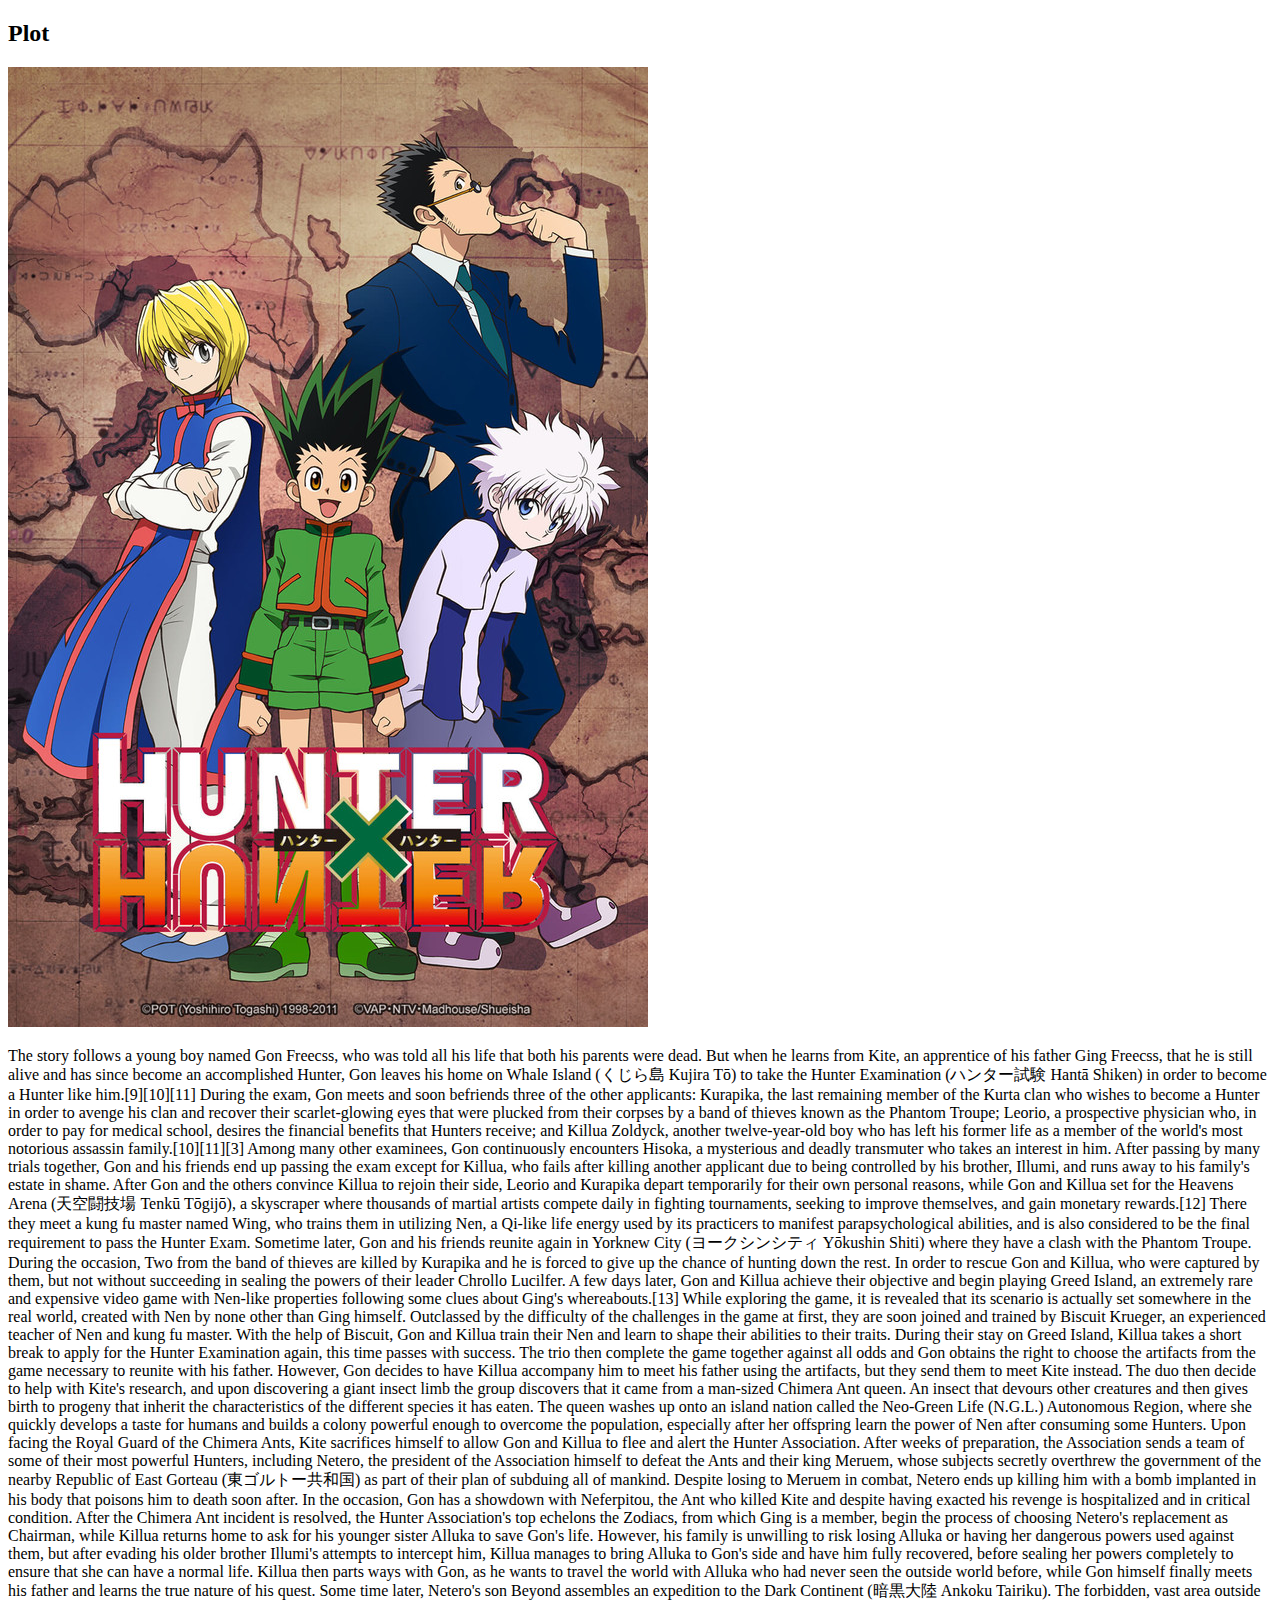
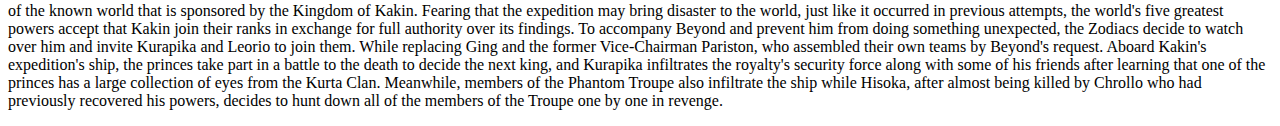
==== index.html @ 69ed5146 "dickhead" ====
<!DOCTYPE html>
<html lang="en">
<head>
    <meta charset="UTF-8">
    <meta name="viewport" content="width=device-width, initial-scale=1.0">
    <meta http-equiv="X-UA-Compatible" content="ie=edge">
    <link rel="stylesheet" type="text/css" href="styles.css">
    <title>Document</title>
</head>
<body>
    <nav>

    </nav>

    <main>
        <h2>Plot</h2>
        <img src="coverart.jpg">
        <p>The story follows a young boy named Gon Freecss, who was told all his life that both his parents were dead. But when he learns from Kite, an apprentice of his father Ging Freecss, that he is still alive and has since become an accomplished Hunter, Gon leaves his home on Whale Island (くじら島 Kujira Tō) to take the Hunter Examination (ハンター試験 Hantā Shiken) in order to become a Hunter like him.[9][10][11] During the exam, Gon meets and soon befriends three of the other applicants: Kurapika, the last remaining member of the Kurta clan who wishes to become a Hunter in order to avenge his clan and recover their scarlet-glowing eyes that were plucked from their corpses by a band of thieves known as the Phantom Troupe; Leorio, a prospective physician who, in order to pay for medical school, desires the financial benefits that Hunters receive; and Killua Zoldyck, another twelve-year-old boy who has left his former life as a member of the world's most notorious assassin family.[10][11][3] Among many other examinees, Gon continuously encounters Hisoka, a mysterious and deadly transmuter who takes an interest in him. After passing by many trials together, Gon and his friends end up passing the exam except for Killua, who fails after killing another applicant due to being controlled by his brother, Illumi, and runs away to his family's estate in shame.

            After Gon and the others convince Killua to rejoin their side, Leorio and Kurapika depart temporarily for their own personal reasons, while Gon and Killua set for the Heavens Arena (天空闘技場 Tenkū Tōgijō), a skyscraper where thousands of martial artists compete daily in fighting tournaments, seeking to improve themselves, and gain monetary rewards.[12] There they meet a kung fu master named Wing, who trains them in utilizing Nen, a Qi-like life energy used by its practicers to manifest parapsychological abilities, and is also considered to be the final requirement to pass the Hunter Exam. Sometime later, Gon and his friends reunite again in Yorknew City (ヨークシンシティ Yōkushin Shiti) where they have a clash with the Phantom Troupe. During the occasion, Two from the band of thieves are killed by Kurapika and he is forced to give up the chance of hunting down the rest. In order to rescue Gon and Killua, who were captured by them, but not without succeeding in sealing the powers of their leader Chrollo Lucilfer.
            
            A few days later, Gon and Killua achieve their objective and begin playing Greed Island, an extremely rare and expensive video game with Nen-like properties following some clues about Ging's whereabouts.[13] While exploring the game, it is revealed that its scenario is actually set somewhere in the real world, created with Nen by none other than Ging himself. Outclassed by the difficulty of the challenges in the game at first, they are soon joined and trained by Biscuit Krueger, an experienced teacher of Nen and kung fu master. With the help of Biscuit, Gon and Killua train their Nen and learn to shape their abilities to their traits. During their stay on Greed Island, Killua takes a short break to apply for the Hunter Examination again, this time passes with success. The trio then complete the game together against all odds and Gon obtains the right to choose the artifacts from the game necessary to reunite with his father.
            
            However, Gon decides to have Killua accompany him to meet his father using the artifacts, but they send them to meet Kite instead. The duo then decide to help with Kite's research, and upon discovering a giant insect limb the group discovers that it came from a man-sized Chimera Ant queen. An insect that devours other creatures and then gives birth to progeny that inherit the characteristics of the different species it has eaten. The queen washes up onto an island nation called the Neo-Green Life (N.G.L.) Autonomous Region, where she quickly develops a taste for humans and builds a colony powerful enough to overcome the population, especially after her offspring learn the power of Nen after consuming some Hunters. Upon facing the Royal Guard of the Chimera Ants, Kite sacrifices himself to allow Gon and Killua to flee and alert the Hunter Association. After weeks of preparation, the Association sends a team of some of their most powerful Hunters, including Netero, the president of the Association himself to defeat the Ants and their king Meruem, whose subjects secretly overthrew the government of the nearby Republic of East Gorteau (東ゴルトー共和国) as part of their plan of subduing all of mankind. Despite losing to Meruem in combat, Netero ends up killing him with a bomb implanted in his body that poisons him to death soon after. In the occasion, Gon has a showdown with Neferpitou, the Ant who killed Kite and despite having exacted his revenge is hospitalized and in critical condition.
            
            After the Chimera Ant incident is resolved, the Hunter Association's top echelons the Zodiacs, from which Ging is a member, begin the process of choosing Netero's replacement as Chairman, while Killua returns home to ask for his younger sister Alluka to save Gon's life. However, his family is unwilling to risk losing Alluka or having her dangerous powers used against them, but after evading his older brother Illumi's attempts to intercept him, Killua manages to bring Alluka to Gon's side and have him fully recovered, before sealing her powers completely to ensure that she can have a normal life. Killua then parts ways with Gon, as he wants to travel the world with Alluka who had never seen the outside world before, while Gon himself finally meets his father and learns the true nature of his quest.
            
            Some time later, Netero's son Beyond assembles an expedition to the Dark Continent (暗黒大陸 Ankoku Tairiku). The forbidden, vast area outside of the known world that is sponsored by the Kingdom of Kakin. Fearing that the expedition may bring disaster to the world, just like it occurred in previous attempts, the world's five greatest powers accept that Kakin join their ranks in exchange for full authority over its findings. To accompany Beyond and prevent him from doing something unexpected, the Zodiacs decide to watch over him and invite Kurapika and Leorio to join them. While replacing Ging and the former Vice-Chairman Pariston, who assembled their own teams by Beyond's request. Aboard Kakin's expedition's ship, the princes take part in a battle to the death to decide the next king, and Kurapika infiltrates the royalty's security force along with some of his friends after learning that one of the princes has a large collection of eyes from the Kurta Clan. Meanwhile, members of the Phantom Troupe also infiltrate the ship while Hisoka, after almost being killed by Chrollo who had previously recovered his powers, decides to hunt down all of the members of the Troupe one by one in revenge.</p>
    </main>


</body>
</html>
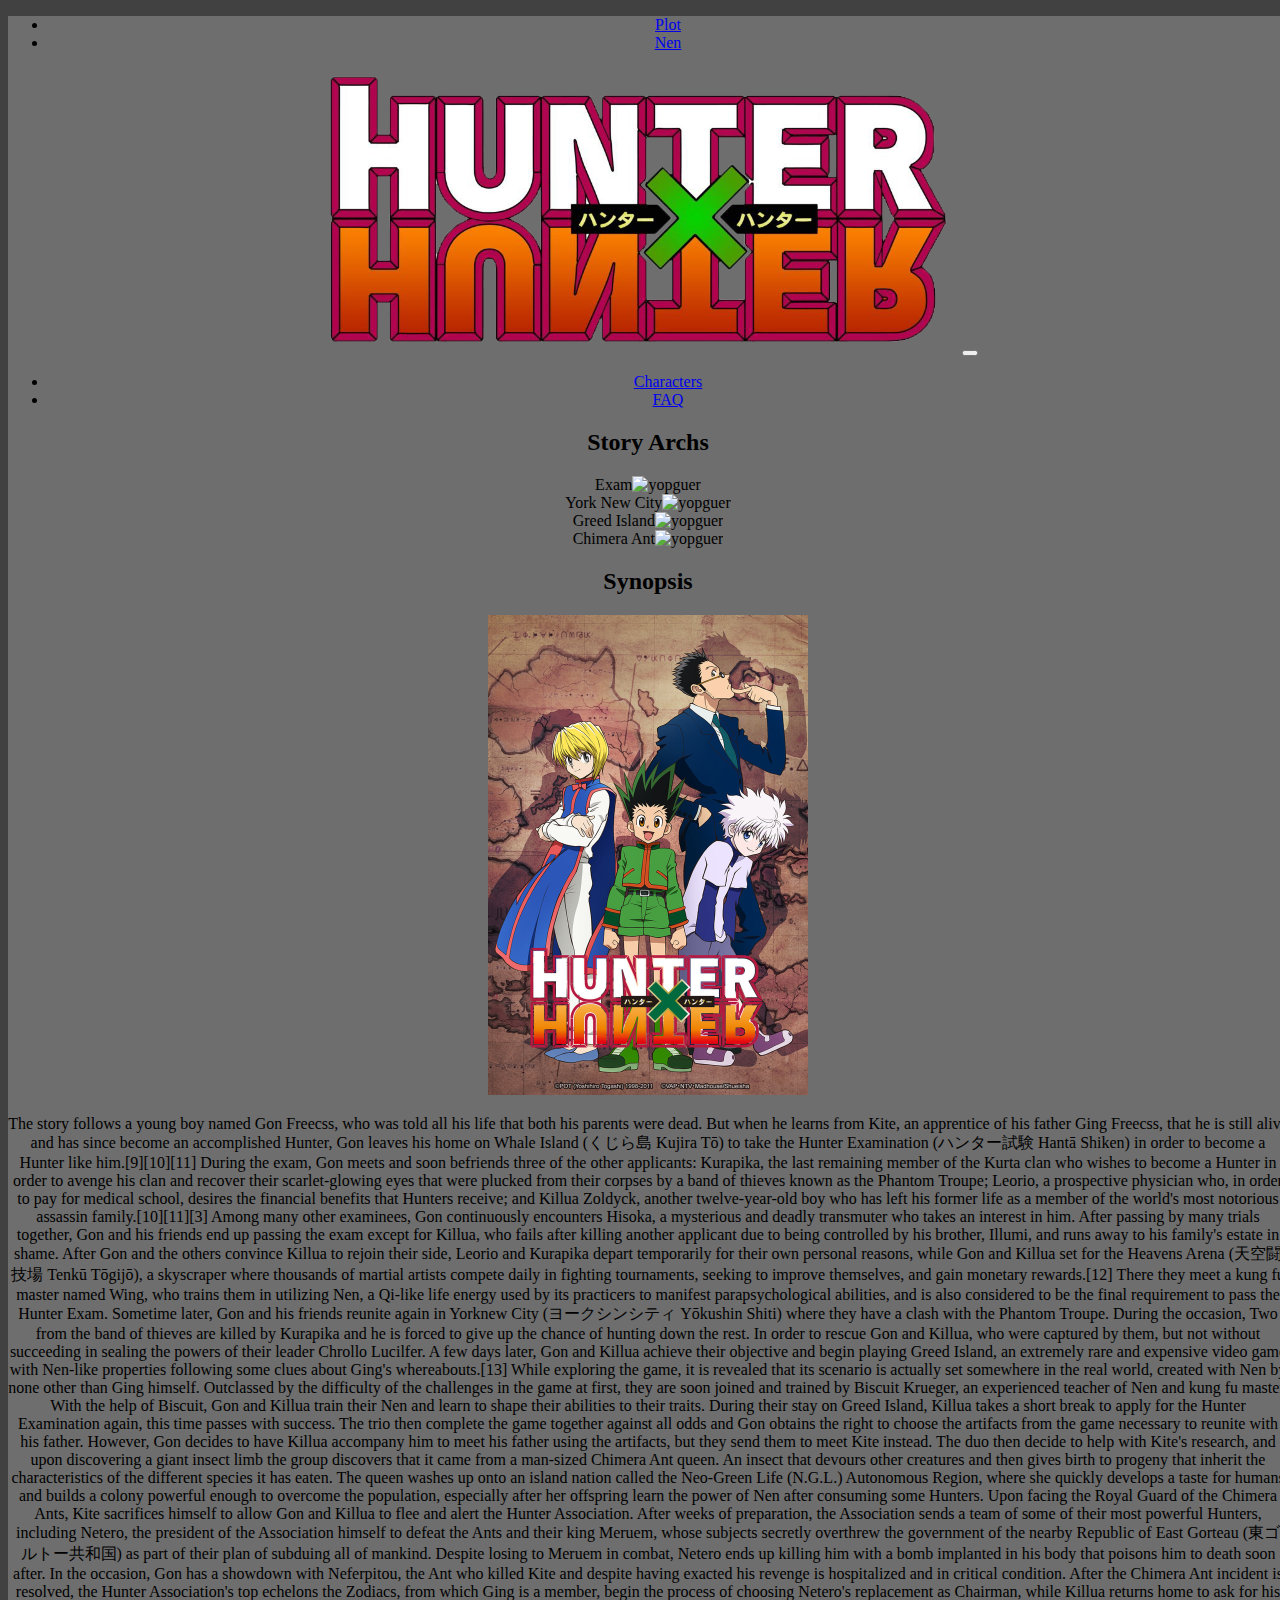
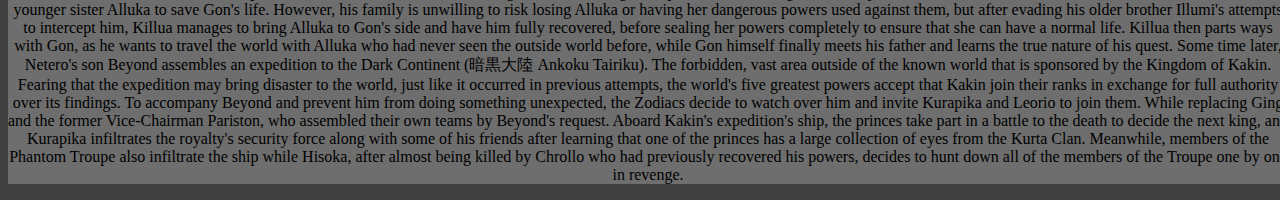
==== commit 489adcfd: "Merge branch 'master' of https://github.com/aleto44/hunterXhunter" ====
--- a/index.html
+++ b/index.html
@@ -5,29 +5,72 @@
     <meta name="viewport" content="width=device-width, initial-scale=1.0">
     <meta http-equiv="X-UA-Compatible" content="ie=edge">
     <link rel="stylesheet" type="text/css" href="styles.css">
-    <title>Document</title>
+    <title>Plot</title>
 </head>
 <body>
-    <nav>
-
-    </nav>
-
-    <main>
-        <h2>Plot</h2>
-        <img src="coverart.jpg">
-        <p>The story follows a young boy named Gon Freecss, who was told all his life that both his parents were dead. But when he learns from Kite, an apprentice of his father Ging Freecss, that he is still alive and has since become an accomplished Hunter, Gon leaves his home on Whale Island (くじら島 Kujira Tō) to take the Hunter Examination (ハンター試験 Hantā Shiken) in order to become a Hunter like him.[9][10][11] During the exam, Gon meets and soon befriends three of the other applicants: Kurapika, the last remaining member of the Kurta clan who wishes to become a Hunter in order to avenge his clan and recover their scarlet-glowing eyes that were plucked from their corpses by a band of thieves known as the Phantom Troupe; Leorio, a prospective physician who, in order to pay for medical school, desires the financial benefits that Hunters receive; and Killua Zoldyck, another twelve-year-old boy who has left his former life as a member of the world's most notorious assassin family.[10][11][3] Among many other examinees, Gon continuously encounters Hisoka, a mysterious and deadly transmuter who takes an interest in him. After passing by many trials together, Gon and his friends end up passing the exam except for Killua, who fails after killing another applicant due to being controlled by his brother, Illumi, and runs away to his family's estate in shame.
-
-            After Gon and the others convince Killua to rejoin their side, Leorio and Kurapika depart temporarily for their own personal reasons, while Gon and Killua set for the Heavens Arena (天空闘技場 Tenkū Tōgijō), a skyscraper where thousands of martial artists compete daily in fighting tournaments, seeking to improve themselves, and gain monetary rewards.[12] There they meet a kung fu master named Wing, who trains them in utilizing Nen, a Qi-like life energy used by its practicers to manifest parapsychological abilities, and is also considered to be the final requirement to pass the Hunter Exam. Sometime later, Gon and his friends reunite again in Yorknew City (ヨークシンシティ Yōkushin Shiti) where they have a clash with the Phantom Troupe. During the occasion, Two from the band of thieves are killed by Kurapika and he is forced to give up the chance of hunting down the rest. In order to rescue Gon and Killua, who were captured by them, but not without succeeding in sealing the powers of their leader Chrollo Lucilfer.
-            
-            A few days later, Gon and Killua achieve their objective and begin playing Greed Island, an extremely rare and expensive video game with Nen-like properties following some clues about Ging's whereabouts.[13] While exploring the game, it is revealed that its scenario is actually set somewhere in the real world, created with Nen by none other than Ging himself. Outclassed by the difficulty of the challenges in the game at first, they are soon joined and trained by Biscuit Krueger, an experienced teacher of Nen and kung fu master. With the help of Biscuit, Gon and Killua train their Nen and learn to shape their abilities to their traits. During their stay on Greed Island, Killua takes a short break to apply for the Hunter Examination again, this time passes with success. The trio then complete the game together against all odds and Gon obtains the right to choose the artifacts from the game necessary to reunite with his father.
-            
-            However, Gon decides to have Killua accompany him to meet his father using the artifacts, but they send them to meet Kite instead. The duo then decide to help with Kite's research, and upon discovering a giant insect limb the group discovers that it came from a man-sized Chimera Ant queen. An insect that devours other creatures and then gives birth to progeny that inherit the characteristics of the different species it has eaten. The queen washes up onto an island nation called the Neo-Green Life (N.G.L.) Autonomous Region, where she quickly develops a taste for humans and builds a colony powerful enough to overcome the population, especially after her offspring learn the power of Nen after consuming some Hunters. Upon facing the Royal Guard of the Chimera Ants, Kite sacrifices himself to allow Gon and Killua to flee and alert the Hunter Association. After weeks of preparation, the Association sends a team of some of their most powerful Hunters, including Netero, the president of the Association himself to defeat the Ants and their king Meruem, whose subjects secretly overthrew the government of the nearby Republic of East Gorteau (東ゴルトー共和国) as part of their plan of subduing all of mankind. Despite losing to Meruem in combat, Netero ends up killing him with a bomb implanted in his body that poisons him to death soon after. In the occasion, Gon has a showdown with Neferpitou, the Ant who killed Kite and despite having exacted his revenge is hospitalized and in critical condition.
-            
-            After the Chimera Ant incident is resolved, the Hunter Association's top echelons the Zodiacs, from which Ging is a member, begin the process of choosing Netero's replacement as Chairman, while Killua returns home to ask for his younger sister Alluka to save Gon's life. However, his family is unwilling to risk losing Alluka or having her dangerous powers used against them, but after evading his older brother Illumi's attempts to intercept him, Killua manages to bring Alluka to Gon's side and have him fully recovered, before sealing her powers completely to ensure that she can have a normal life. Killua then parts ways with Gon, as he wants to travel the world with Alluka who had never seen the outside world before, while Gon himself finally meets his father and learns the true nature of his quest.
-            
-            Some time later, Netero's son Beyond assembles an expedition to the Dark Continent (暗黒大陸 Ankoku Tairiku). The forbidden, vast area outside of the known world that is sponsored by the Kingdom of Kakin. Fearing that the expedition may bring disaster to the world, just like it occurred in previous attempts, the world's five greatest powers accept that Kakin join their ranks in exchange for full authority over its findings. To accompany Beyond and prevent him from doing something unexpected, the Zodiacs decide to watch over him and invite Kurapika and Leorio to join them. While replacing Ging and the former Vice-Chairman Pariston, who assembled their own teams by Beyond's request. Aboard Kakin's expedition's ship, the princes take part in a battle to the death to decide the next king, and Kurapika infiltrates the royalty's security force along with some of his friends after learning that one of the princes has a large collection of eyes from the Kurta Clan. Meanwhile, members of the Phantom Troupe also infiltrate the ship while Hisoka, after almost being killed by Chrollo who had previously recovered his powers, decides to hunt down all of the members of the Troupe one by one in revenge.</p>
-    </main>
+        <main class = "mainContent">
+                <nav class="navbar navbar-expand-md navbar-dark bg-dark">
+                        <div class="navbar-collapse collapse w-100 order-1 order-md-0 dual-collapse2">
+                            <ul class="navbar-nav mr-auto">
+                                <li class="nav-item">
+                                    <a class="nav-link active" href="index.html">Plot</a>
+                                </li>
+                    
+                                <li class="nav-item">
+                                    <a class="nav-link" href="Nen.html">Nen</a>
+                                </li>
+        
+                            </ul>
+                        </div>
+                        <div class="mx-auto order-0">
+                            <a class="navbar-brand mx-auto" href="#"><img class = "logo" src="hxhlogo.png"></a>
+                            <button class="navbar-toggler" type="button" data-toggle="collapse" data-target=".dual-collapse2">
+                                <span class="navbar-toggler-icon"></span>
+                            </button>
+                        </div>
+                        <div class="navbar-collapse collapse w-100 order-3 dual-collapse2">
+                            <ul class="navbar-nav ml-auto">
+                                <li class="nav-item">
+                                    <a class="nav-link" href="charecters.html">Characters</a>
+                                </li>
+                                <li class="nav-item">
+                                    <a class="nav-link" href="FAQ.html">FAQ</a>
+                                </li>
+                            </ul>
+                        </div>
+                    </nav>
+                    
+                    <h2>Story Archs</h2>
+                    <div class = "aside"> 
+                       
+                
 
 
+                            <div >Exam<img class = "inside" src="exam.jpg" alt="yopguer"></div>
+                            <div > York New City<img class = "inside" src="spider.png" alt="yopguer"></div>
+                            <div > Greed Island<img class = "inside" src="greed.jpg" alt="yopguer"></div>
+                            <div > Chimera Ant<img class = "inside" src="ant.jpg" alt="yopguer"></div>
+                
+                
+                    </div>
+
+
+                    <h2>Synopsis</h2>
+                   <img src="coverart.jpg" id = plotCover>
+                    <p>The story follows a young boy named Gon Freecss, who was told all his life that both his parents were dead. But when he learns from Kite, an apprentice of his father Ging Freecss, that he is still alive and has since become an accomplished Hunter, Gon leaves his home on Whale Island (くじら島 Kujira Tō) to take the Hunter Examination (ハンター試験 Hantā Shiken) in order to become a Hunter like him.[9][10][11] During the exam, Gon meets and soon befriends three of the other applicants: Kurapika, the last remaining member of the Kurta clan who wishes to become a Hunter in order to avenge his clan and recover their scarlet-glowing eyes that were plucked from their corpses by a band of thieves known as the Phantom Troupe; Leorio, a prospective physician who, in order to pay for medical school, desires the financial benefits that Hunters receive; and Killua Zoldyck, another twelve-year-old boy who has left his former life as a member of the world's most notorious assassin family.[10][11][3] Among many other examinees, Gon continuously encounters Hisoka, a mysterious and deadly transmuter who takes an interest in him. After passing by many trials together, Gon and his friends end up passing the exam except for Killua, who fails after killing another applicant due to being controlled by his brother, Illumi, and runs away to his family's estate in shame.
+
+                            After Gon and the others convince Killua to rejoin their side, Leorio and Kurapika depart temporarily for their own personal reasons, while Gon and Killua set for the Heavens Arena (天空闘技場 Tenkū Tōgijō), a skyscraper where thousands of martial artists compete daily in fighting tournaments, seeking to improve themselves, and gain monetary rewards.[12] There they meet a kung fu master named Wing, who trains them in utilizing Nen, a Qi-like life energy used by its practicers to manifest parapsychological abilities, and is also considered to be the final requirement to pass the Hunter Exam. Sometime later, Gon and his friends reunite again in Yorknew City (ヨークシンシティ Yōkushin Shiti) where they have a clash with the Phantom Troupe. During the occasion, Two from the band of thieves are killed by Kurapika and he is forced to give up the chance of hunting down the rest. In order to rescue Gon and Killua, who were captured by them, but not without succeeding in sealing the powers of their leader Chrollo Lucilfer.
+                            
+                            A few days later, Gon and Killua achieve their objective and begin playing Greed Island, an extremely rare and expensive video game with Nen-like properties following some clues about Ging's whereabouts.[13] While exploring the game, it is revealed that its scenario is actually set somewhere in the real world, created with Nen by none other than Ging himself. Outclassed by the difficulty of the challenges in the game at first, they are soon joined and trained by Biscuit Krueger, an experienced teacher of Nen and kung fu master. With the help of Biscuit, Gon and Killua train their Nen and learn to shape their abilities to their traits. During their stay on Greed Island, Killua takes a short break to apply for the Hunter Examination again, this time passes with success. The trio then complete the game together against all odds and Gon obtains the right to choose the artifacts from the game necessary to reunite with his father.
+                            
+                            However, Gon decides to have Killua accompany him to meet his father using the artifacts, but they send them to meet Kite instead. The duo then decide to help with Kite's research, and upon discovering a giant insect limb the group discovers that it came from a man-sized Chimera Ant queen. An insect that devours other creatures and then gives birth to progeny that inherit the characteristics of the different species it has eaten. The queen washes up onto an island nation called the Neo-Green Life (N.G.L.) Autonomous Region, where she quickly develops a taste for humans and builds a colony powerful enough to overcome the population, especially after her offspring learn the power of Nen after consuming some Hunters. Upon facing the Royal Guard of the Chimera Ants, Kite sacrifices himself to allow Gon and Killua to flee and alert the Hunter Association. After weeks of preparation, the Association sends a team of some of their most powerful Hunters, including Netero, the president of the Association himself to defeat the Ants and their king Meruem, whose subjects secretly overthrew the government of the nearby Republic of East Gorteau (東ゴルトー共和国) as part of their plan of subduing all of mankind. Despite losing to Meruem in combat, Netero ends up killing him with a bomb implanted in his body that poisons him to death soon after. In the occasion, Gon has a showdown with Neferpitou, the Ant who killed Kite and despite having exacted his revenge is hospitalized and in critical condition.
+                            
+                            After the Chimera Ant incident is resolved, the Hunter Association's top echelons the Zodiacs, from which Ging is a member, begin the process of choosing Netero's replacement as Chairman, while Killua returns home to ask for his younger sister Alluka to save Gon's life. However, his family is unwilling to risk losing Alluka or having her dangerous powers used against them, but after evading his older brother Illumi's attempts to intercept him, Killua manages to bring Alluka to Gon's side and have him fully recovered, before sealing her powers completely to ensure that she can have a normal life. Killua then parts ways with Gon, as he wants to travel the world with Alluka who had never seen the outside world before, while Gon himself finally meets his father and learns the true nature of his quest.
+                            
+                            Some time later, Netero's son Beyond assembles an expedition to the Dark Continent (暗黒大陸 Ankoku Tairiku). The forbidden, vast area outside of the known world that is sponsored by the Kingdom of Kakin. Fearing that the expedition may bring disaster to the world, just like it occurred in previous attempts, the world's five greatest powers accept that Kakin join their ranks in exchange for full authority over its findings. To accompany Beyond and prevent him from doing something unexpected, the Zodiacs decide to watch over him and invite Kurapika and Leorio to join them. While replacing Ging and the former Vice-Chairman Pariston, who assembled their own teams by Beyond's request. Aboard Kakin's expedition's ship, the princes take part in a battle to the death to decide the next king, and Kurapika infiltrates the royalty's security force along with some of his friends after learning that one of the princes has a large collection of eyes from the Kurta Clan. Meanwhile, members of the Phantom Troupe also infiltrate the ship while Hisoka, after almost being killed by Chrollo who had previously recovered his powers, decides to hunt down all of the members of the Troupe one by one in revenge.</p>
+            </main>
 </body>
+
+<link rel="stylesheet" href="https://stackpath.bootstrapcdn.com/bootstrap/4.1.3/css/bootstrap.min.css" integrity="sha384-MCw98/SFnGE8fJT3GXwEOngsV7Zt27NXFoaoApmYm81iuXoPkFOJwJ8ERdknLPMO" crossorigin="anonymous">
+<script src="https://stackpath.bootstrapcdn.com/bootstrap/4.1.3/js/bootstrap.min.js" integrity="sha384-ChfqqxuZUCnJSK3+MXmPNIyE6ZbWh2IMqE241rYiqJxyMiZ6OW/JmZQ5stwEULTy" crossorigin="anonymous"></script>
 </html>--- a/styles.css
+++ b/styles.css
@@ -0,0 +1,62 @@
+.mainContent{
+    text-align: center;
+}
+
+.right-align{
+    justify-content: right;
+}
+
+.plot-text{
+    color: white;
+}
+
+.logo{
+    width:50%;
+}
+
+
+body{
+    background-color: #414141;
+    width: 100%;
+    height:100%;
+}
+.mainContent{
+    background-color: #6E6E6E;
+    height: 100%;
+    width: 100%;
+}
+
+.nen-grid-container{
+    margin: 0 auto;
+    display: inline-block;
+    grid-template-columns: repeat (4, auto);
+    
+    
+}
+#plotCover{
+    width: 25%;
+}
+
+.nen-grid-item{
+    width:20%;
+    float: left;
+    margin: 10px;
+}
+
+
+
+.QuestionForm{
+    padding-bottom: 30pt;
+}
+.faqMain{
+    background-color: #1d1d1d;
+    height:800px;
+    margin: 50px;
+    color:#6e6e6e;
+}
+.question{
+    background-color: #6e6e6e;
+    height: 20%;
+    margin: 30px;
+    color: white;
+}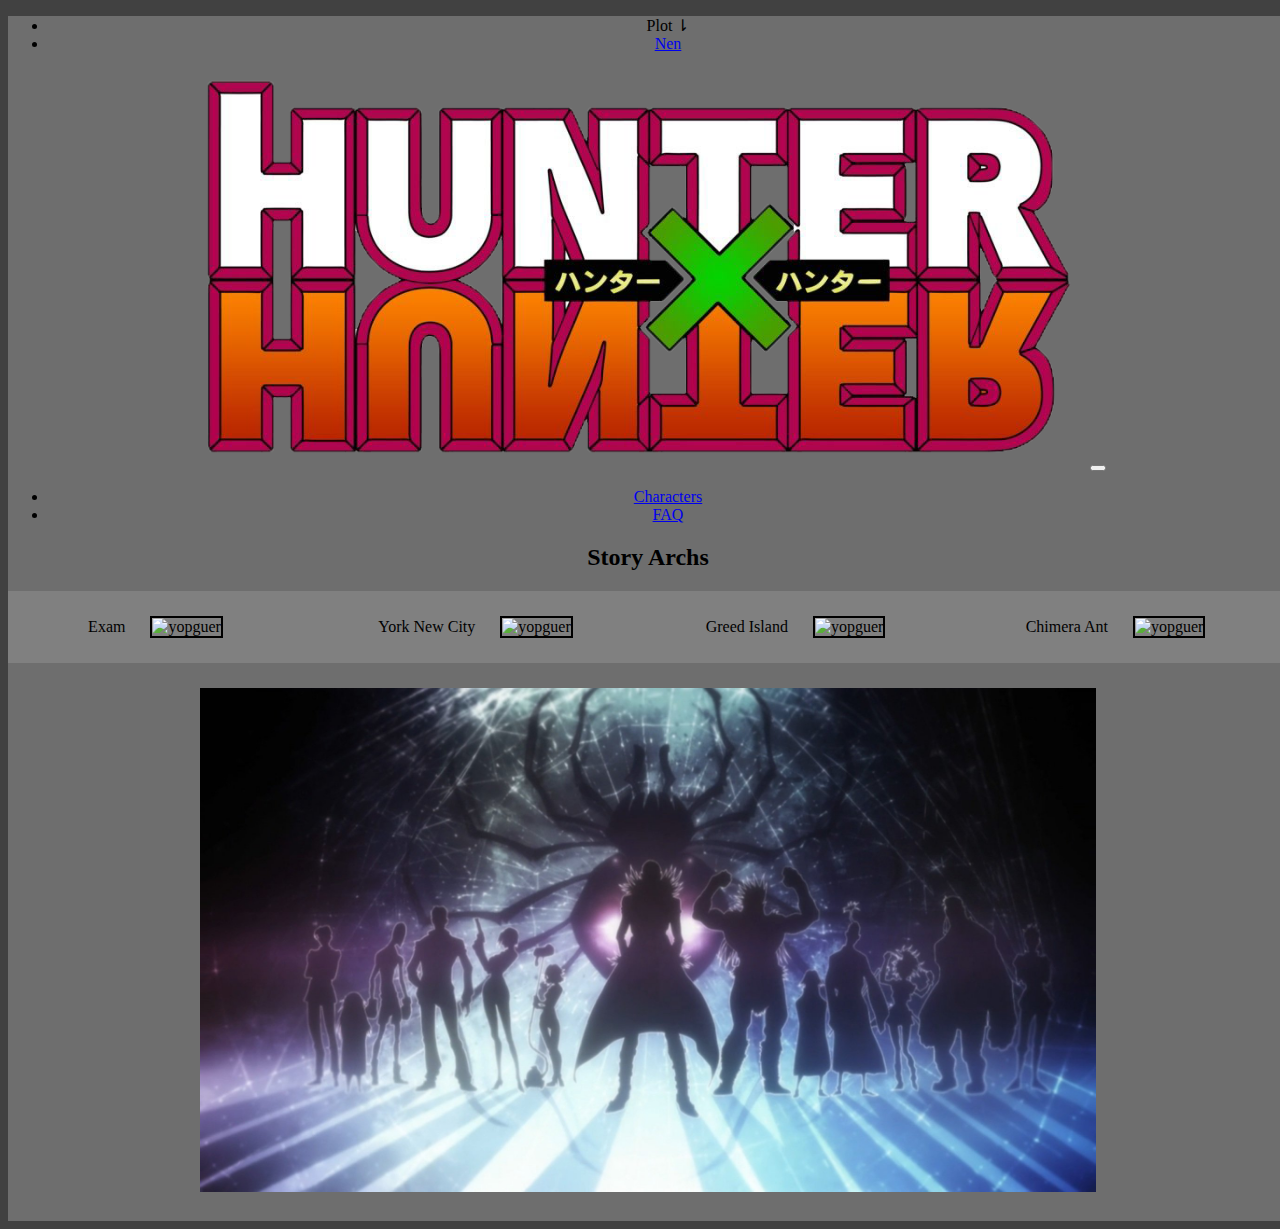
==== commit 720973ff: "adfa" ====
--- a/index.html
+++ b/index.html
@@ -13,7 +13,15 @@
                         <div class="navbar-collapse collapse w-100 order-1 order-md-0 dual-collapse2">
                             <ul class="navbar-nav mr-auto">
                                 <li class="nav-item">
-                                    <a class="nav-link active" href="index.html">Plot</a>
+                                    <div class="dropdown">
+                                            <div class="nav-link active" href="" class = "dropbtn">Plot &#8642;</div>
+                                
+                                  
+                                            <div class="dropdown-content">
+                                              <a href="index.html">Story Archs</a>
+                                              <a href="story.html">Synopsis</a>
+                                            </div>
+                                          </div>
                                 </li>
                     
                                 <li class="nav-item">
@@ -46,31 +54,19 @@
                 
 
 
-                            <div >Exam<img class = "inside" src="exam.jpg" alt="yopguer"></div>
-                            <div > York New City<img class = "inside" src="spider.png" alt="yopguer"></div>
-                            <div > Greed Island<img class = "inside" src="greed.jpg" alt="yopguer"></div>
-                            <div > Chimera Ant<img class = "inside" src="ant.jpg" alt="yopguer"></div>
+                            <div class = "arc">Exam<img class = "inside" src="exam.jpg" alt="yopguer"></div>
+                            <div class = "arc"> York New City<img class = "inside" src="spider.png" alt="yopguer"></div>
+                            <div class = "arc"> Greed Island<img class = "inside" src="greed.jpg" alt="yopguer"></div>
+                            <div class = "arc"> Chimera Ant<img class = "inside" src="ant.jpg" alt="yopguer"></div>
                 
                 
                     </div>
 
-
-                    <h2>Synopsis</h2>
-                   <img src="coverart.jpg" id = plotCover>
-                    <p>The story follows a young boy named Gon Freecss, who was told all his life that both his parents were dead. But when he learns from Kite, an apprentice of his father Ging Freecss, that he is still alive and has since become an accomplished Hunter, Gon leaves his home on Whale Island (くじら島 Kujira Tō) to take the Hunter Examination (ハンター試験 Hantā Shiken) in order to become a Hunter like him.[9][10][11] During the exam, Gon meets and soon befriends three of the other applicants: Kurapika, the last remaining member of the Kurta clan who wishes to become a Hunter in order to avenge his clan and recover their scarlet-glowing eyes that were plucked from their corpses by a band of thieves known as the Phantom Troupe; Leorio, a prospective physician who, in order to pay for medical school, desires the financial benefits that Hunters receive; and Killua Zoldyck, another twelve-year-old boy who has left his former life as a member of the world's most notorious assassin family.[10][11][3] Among many other examinees, Gon continuously encounters Hisoka, a mysterious and deadly transmuter who takes an interest in him. After passing by many trials together, Gon and his friends end up passing the exam except for Killua, who fails after killing another applicant due to being controlled by his brother, Illumi, and runs away to his family's estate in shame.
-
-                            After Gon and the others convince Killua to rejoin their side, Leorio and Kurapika depart temporarily for their own personal reasons, while Gon and Killua set for the Heavens Arena (天空闘技場 Tenkū Tōgijō), a skyscraper where thousands of martial artists compete daily in fighting tournaments, seeking to improve themselves, and gain monetary rewards.[12] There they meet a kung fu master named Wing, who trains them in utilizing Nen, a Qi-like life energy used by its practicers to manifest parapsychological abilities, and is also considered to be the final requirement to pass the Hunter Exam. Sometime later, Gon and his friends reunite again in Yorknew City (ヨークシンシティ Yōkushin Shiti) where they have a clash with the Phantom Troupe. During the occasion, Two from the band of thieves are killed by Kurapika and he is forced to give up the chance of hunting down the rest. In order to rescue Gon and Killua, who were captured by them, but not without succeeding in sealing the powers of their leader Chrollo Lucilfer.
-                            
-                            A few days later, Gon and Killua achieve their objective and begin playing Greed Island, an extremely rare and expensive video game with Nen-like properties following some clues about Ging's whereabouts.[13] While exploring the game, it is revealed that its scenario is actually set somewhere in the real world, created with Nen by none other than Ging himself. Outclassed by the difficulty of the challenges in the game at first, they are soon joined and trained by Biscuit Krueger, an experienced teacher of Nen and kung fu master. With the help of Biscuit, Gon and Killua train their Nen and learn to shape their abilities to their traits. During their stay on Greed Island, Killua takes a short break to apply for the Hunter Examination again, this time passes with success. The trio then complete the game together against all odds and Gon obtains the right to choose the artifacts from the game necessary to reunite with his father.
-                            
-                            However, Gon decides to have Killua accompany him to meet his father using the artifacts, but they send them to meet Kite instead. The duo then decide to help with Kite's research, and upon discovering a giant insect limb the group discovers that it came from a man-sized Chimera Ant queen. An insect that devours other creatures and then gives birth to progeny that inherit the characteristics of the different species it has eaten. The queen washes up onto an island nation called the Neo-Green Life (N.G.L.) Autonomous Region, where she quickly develops a taste for humans and builds a colony powerful enough to overcome the population, especially after her offspring learn the power of Nen after consuming some Hunters. Upon facing the Royal Guard of the Chimera Ants, Kite sacrifices himself to allow Gon and Killua to flee and alert the Hunter Association. After weeks of preparation, the Association sends a team of some of their most powerful Hunters, including Netero, the president of the Association himself to defeat the Ants and their king Meruem, whose subjects secretly overthrew the government of the nearby Republic of East Gorteau (東ゴルトー共和国) as part of their plan of subduing all of mankind. Despite losing to Meruem in combat, Netero ends up killing him with a bomb implanted in his body that poisons him to death soon after. In the occasion, Gon has a showdown with Neferpitou, the Ant who killed Kite and despite having exacted his revenge is hospitalized and in critical condition.
-                            
-                            After the Chimera Ant incident is resolved, the Hunter Association's top echelons the Zodiacs, from which Ging is a member, begin the process of choosing Netero's replacement as Chairman, while Killua returns home to ask for his younger sister Alluka to save Gon's life. However, his family is unwilling to risk losing Alluka or having her dangerous powers used against them, but after evading his older brother Illumi's attempts to intercept him, Killua manages to bring Alluka to Gon's side and have him fully recovered, before sealing her powers completely to ensure that she can have a normal life. Killua then parts ways with Gon, as he wants to travel the world with Alluka who had never seen the outside world before, while Gon himself finally meets his father and learns the true nature of his quest.
-                            
-                            Some time later, Netero's son Beyond assembles an expedition to the Dark Continent (暗黒大陸 Ankoku Tairiku). The forbidden, vast area outside of the known world that is sponsored by the Kingdom of Kakin. Fearing that the expedition may bring disaster to the world, just like it occurred in previous attempts, the world's five greatest powers accept that Kakin join their ranks in exchange for full authority over its findings. To accompany Beyond and prevent him from doing something unexpected, the Zodiacs decide to watch over him and invite Kurapika and Leorio to join them. While replacing Ging and the former Vice-Chairman Pariston, who assembled their own teams by Beyond's request. Aboard Kakin's expedition's ship, the princes take part in a battle to the death to decide the next king, and Kurapika infiltrates the royalty's security force along with some of his friends after learning that one of the princes has a large collection of eyes from the Kurta Clan. Meanwhile, members of the Phantom Troupe also infiltrate the ship while Hisoka, after almost being killed by Chrollo who had previously recovered his powers, decides to hunt down all of the members of the Troupe one by one in revenge.</p>
+                    <img class = "archWall" src ="wall.jpg" alt = "">
             </main>
 </body>
 
+<script src="https://ajax.googleapis.com/ajax/libs/jquery/2.1.3/jquery.min.js"></script>
 <link rel="stylesheet" href="https://stackpath.bootstrapcdn.com/bootstrap/4.1.3/css/bootstrap.min.css" integrity="sha384-MCw98/SFnGE8fJT3GXwEOngsV7Zt27NXFoaoApmYm81iuXoPkFOJwJ8ERdknLPMO" crossorigin="anonymous">
 <script src="https://stackpath.bootstrapcdn.com/bootstrap/4.1.3/js/bootstrap.min.js" integrity="sha384-ChfqqxuZUCnJSK3+MXmPNIyE6ZbWh2IMqE241rYiqJxyMiZ6OW/JmZQ5stwEULTy" crossorigin="anonymous"></script>
 </html>--- a/styles.css
+++ b/styles.css
@@ -1,4 +1,58 @@
-.mainContent{
+img{
+    width:100%;
+}
+
+.archWall{
+    width:70%;
+    margin:25px;
+}
+.char{
+    width:350px;
+    height:350px;
+
+    margin:30px;
+}
+.wrapper{
+    background-color: #414141;
+    display: flex;
+  flex-wrap: wrap;
+  justify-content: center;
+}
+.mission{
+    height:1000px;
+}
+.charTitle{
+    background-color:black;
+    color:green;
+    text-align: center;
+    font-size: 30px;
+    height:45px;
+    
+}
+.imgWrap {
+    position: relative;
+  }
+
+  .imgdescription {
+    position: absolute;
+    top: 0;
+    bottom: -15px;
+    left: 0;
+    right: 0;
+    background: rgba(25, 25, 25, 0.86);
+    color: #fff;
+    visibility: hidden;
+    opacity: 0;
+    text-align: center;
+    padding-top:30px;
+    font-size: 25px;
+    padding:30px;
+  
+    /* transition effect. not necessary */
+    transition: opacity .4s, visibility .4s;
+  }
+
+  .mainContent{
     text-align: center;
 }
 
@@ -11,8 +65,12 @@
 }
 
 .logo{
-    width:50%;
-}
+    width:70%;
+}
+.imgWrap:hover .imgdescription {
+    visibility: visible;
+    opacity: 1;
+  }
 
 
 body{
@@ -27,14 +85,20 @@
 }
 
 .nen-grid-container{
-    margin: 0 auto;
-    display: inline-block;
-    grid-template-columns: repeat (4, auto);
+        display: flex;
+      flex-wrap: wrap;
+      justify-content: center;
     
     
 }
 #plotCover{
     width: 25%;
+    float:left;
+    margin:50px;
+}
+.footer{
+    width:100%;
+    height:200px;
 }
 
 .nen-grid-item{
@@ -43,10 +107,20 @@
     margin: 10px;
 }
 
-
+.respond{
+    color: lime;
+}
 
 .QuestionForm{
     padding-bottom: 30pt;
+    text-align: center;
+    background-color: limegreen;
+    /* center the element */
+    margin-right: auto;
+    margin-left: auto;
+    width: 30%;
+    margin-top:30px;
+    opacity: .6;
 }
 .faqMain{
     background-color: #1d1d1d;
@@ -56,7 +130,92 @@
 }
 .question{
     background-color: #6e6e6e;
-    height: 20%;
+    height: 200px;
     margin: 30px;
     color: white;
+}
+
+.aside{
+    display:grid;
+    grid-template-columns: 1fr 1fr 1fr 1fr;
+    background-color:gray;
+
+}
+.inside{
+    width:80%;
+    margin:25px;
+    border-width: 2pt;
+    border-style: solid;
+}
+.inside:hover{
+
+        opacity: .8;
+}
+
+  
+  /* The container <div> - needed to position the dropdown content */
+  .dropdown {
+    position: relative;
+    display: inline-block;
+  }
+  
+  /* Dropdown Content (Hidden by Default) */
+  .dropdown-content {
+    display: none;
+    position: absolute;
+    background-color: #6E6E6E;
+    min-width: 160px;
+    box-shadow: 0px 8px 16px 0px rgba(0,0,0,0.2);
+  }
+  
+  .dropdown-content a {
+    color: black;
+    padding: 12px 16px;
+    text-decoration: none;
+    display: block;
+  }
+  
+  .dropdown-content a:hover {background-color: rgb(69, 69, 69);}
+  
+  .dropdown:hover .dropdown-content {display: block;}
+  .text{
+      text-align: center;
+      margin:50px;
+  }
+
+  @media screen and (max-width: 479px) {
+    .intro{
+        margin:25px;
+    }
+    .nen-grid-item{
+        width:100%;
+    }
+    .navbar-toggler:hover {
+        visibility: visible
+    }
+  
+    .arc{
+        width:100%;
+    }
+    .aside{
+        grid-auto-rows: 1fr 1fr 1fr 1fr;
+        grid-template-columns: 1fr;
+
+    }
+    .archWall{
+        visibility: hidden;
+    }
+    #plotCover{
+        width: 70%;
+    }
+    .QuestionForm{
+        width:90%;
+    }
+    .question{
+        margin:5px;
+        height:400px;
+    }
+    .faqMain{
+        height:100%;
+    }
 }